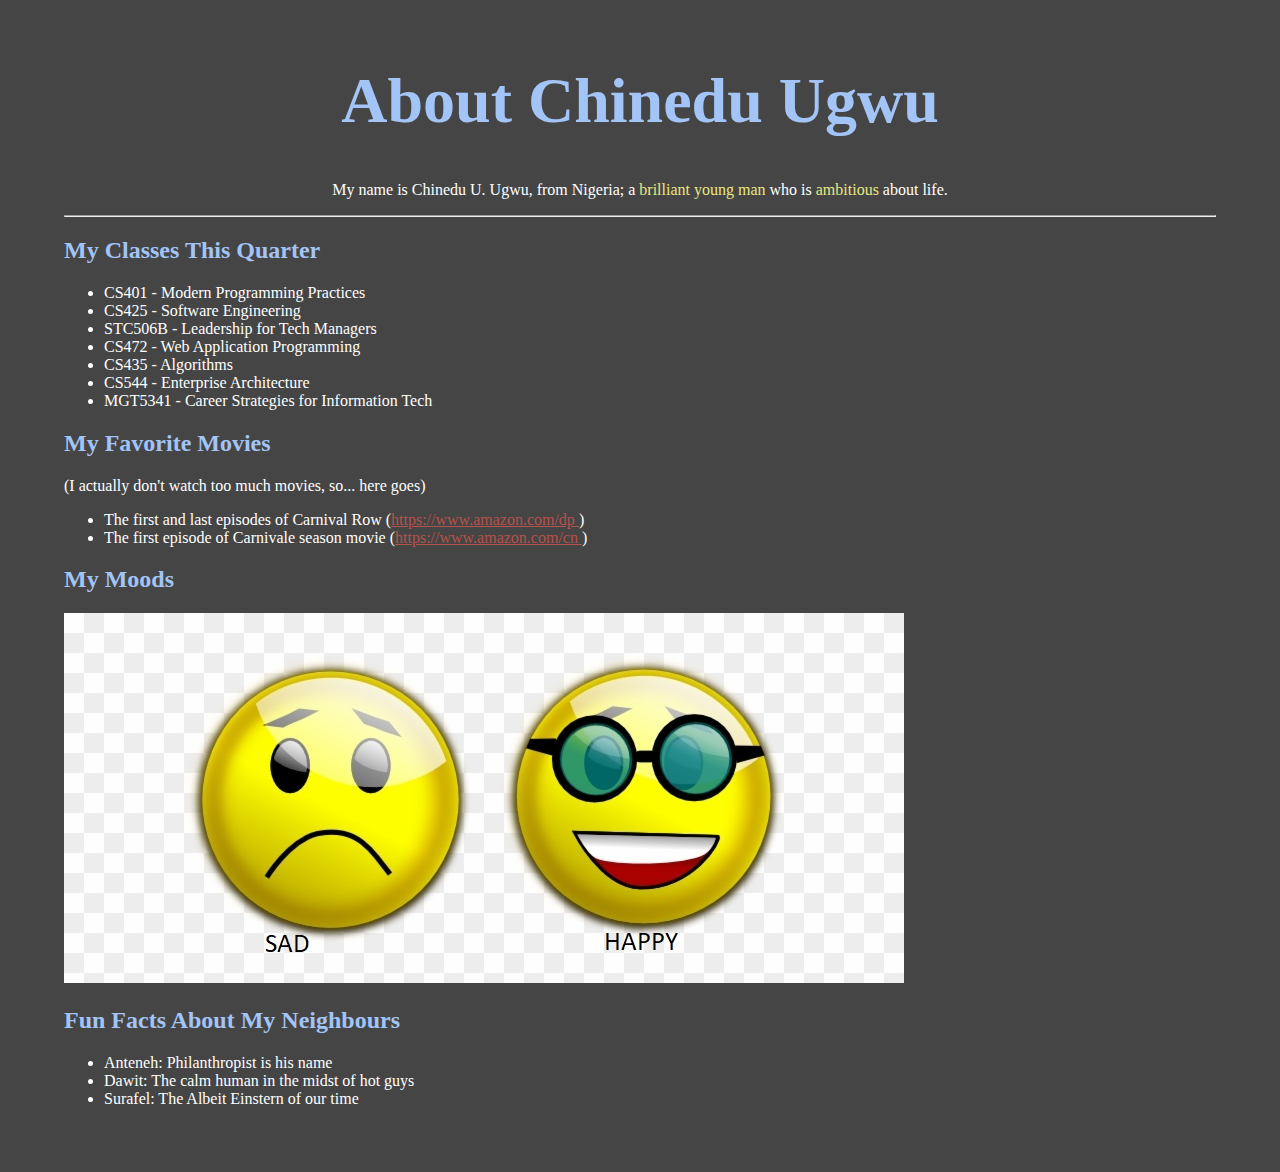
==== lab2/index.html @ b1a2d434 "lab 2 - about me page added" ====
<!DOCTYPE html>
<html lang="en">
<head>
    <meta charset="UTF-8">
   <title>About myself</title>
    <link href="lab2.css". type="text/css", rel="stylesheet">
</head>
<body>
     <header>
            <h1 class="about">About Chinedu Ugwu</h1>
            <p class="explain">My name is Chinedu U. Ugwu, from Nigeria; a <span class="quality">brilliant
                young man </span> who is <span class="quality">ambitious</span> about life.</p>
            <hr/>
     </header>
<section>
<article>
    <h2>My Classes This Quarter</h2>
    <ul>
        <li>CS401 -	Modern Programming Practices </li>
        <li>CS425 -	Software Engineering </li>
        <li>STC506B -	Leadership for Tech Managers </li>
        <li>CS472 -	Web Application Programming </li>
        <li>CS435 -	Algorithms </li>
        <li>CS544 -	Enterprise Architecture </li>
        <li>MGT5341 - Career Strategies for Information Tech </li>
    </ul>
</article>
    <article class="movie">
        <h2>My Favorite Movies</h2>
        <p class="brief">(I actually don't watch too much movies, so... here goes)</p>
        <ul>
            <li>The first and last episodes of Carnival Row
                (<a href="#">https://www.amazon.com/dp </a>) </li>
            <li>The first episode of Carnivale season movie
                (<a href="#">https://www.amazon.com/cn </a>) </li>
        </ul>
    </article>
    <article >
        <h2>My Moods</h2>
        <img src="sad-and-happy-face.png" alt="Sad and Happy faces">
    </article>
    <article>
        <h2>Fun Facts About My Neighbours</h2>
        <ul>
            <li>Anteneh: Philanthropist is his name</li>
            <li>Dawit: The calm human in the midst of hot guys </li>
            <li>Surafel: The Albeit Einstern of our time </li>
        </ul>
    </article>
</section>
<footer>

</footer>
</body>
</html>
---- lab2/lab2.css ----
body {
    margin: 0;
    margin: 5%;
    font-family: Constantia, "Times New Roman", Calibri;
    background-color: rgba(0, 0, 0, 0.73);
}

h1, h2 {
    color: #a2c4f6;

}

h1.about {
    text-align: center;
    font-size: 5vw;
}

p.explain {
    color: white;
    text-align: center;
}

p span.quality {
    color: #e9e880;
}

ul {
    color: white;
}

p.brief {
    color: white;
}

.movie a {
    color: #b4524c;
}
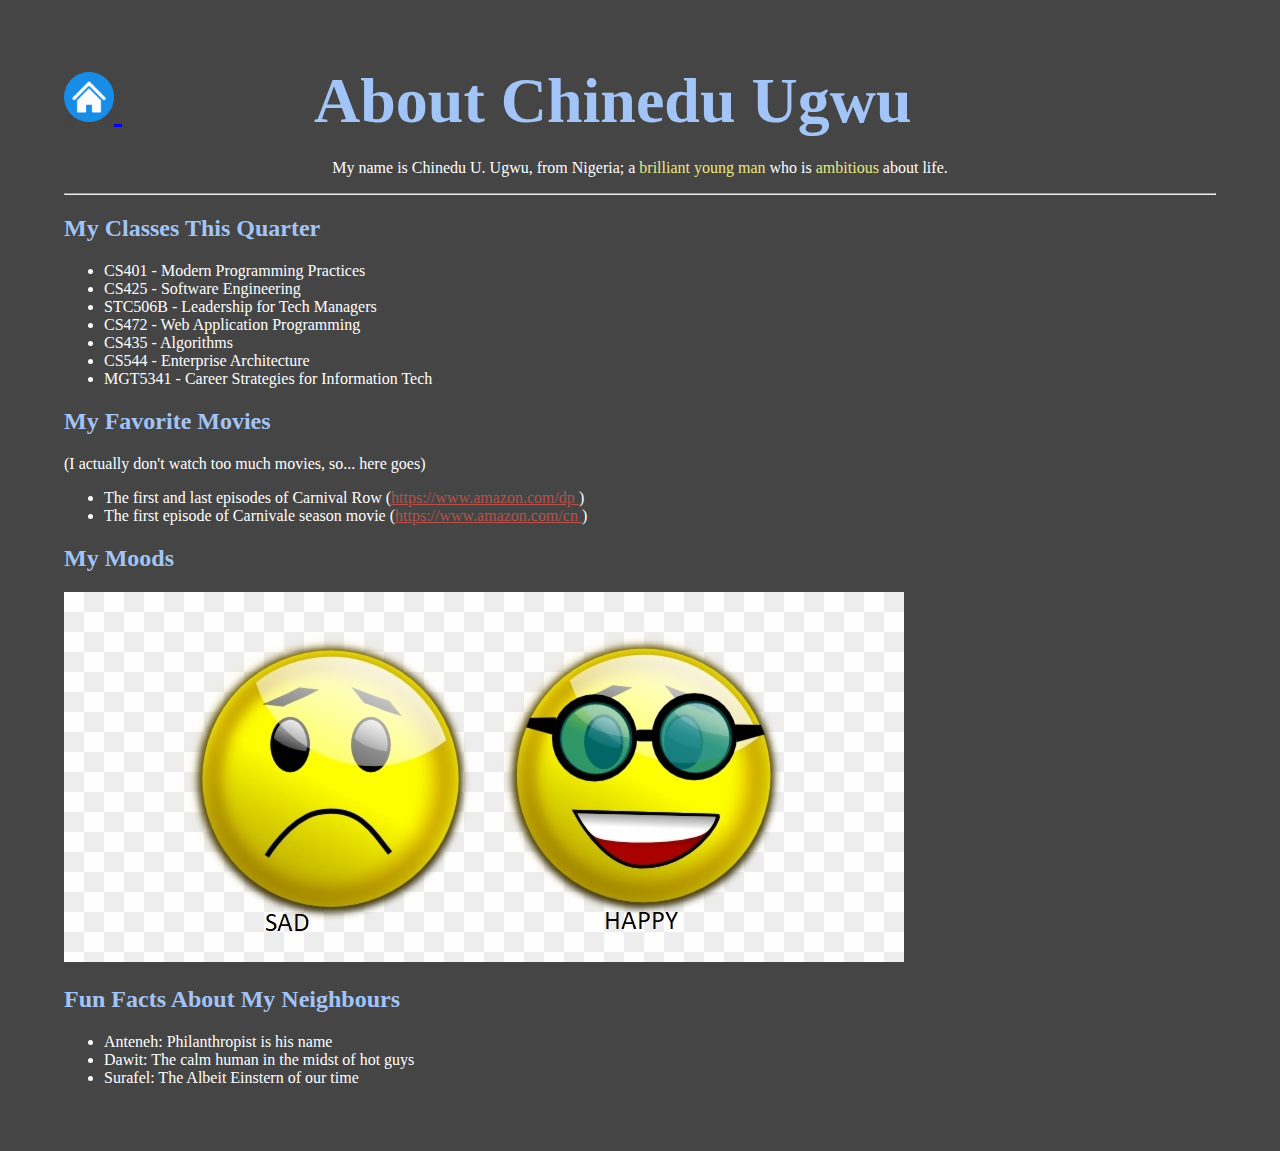
==== commit 95b0bd71: "added home icon" ====
--- a/lab2/index.html
+++ b/lab2/index.html
@@ -7,7 +7,12 @@
 </head>
 <body>
      <header>
-            <h1 class="about">About Chinedu Ugwu</h1>
+            <h1 >
+                <a class="home" href="../index.html" title="Go back to Home Page">
+                     <img src="home-Icon.png" alt="Home Page Icon" width="50" height="50">
+                </a>
+                <span class="about">About Chinedu Ugwu</span>
+            </h1>
             <p class="explain">My name is Chinedu U. Ugwu, from Nigeria; a <span class="quality">brilliant
                 young man </span> who is <span class="quality">ambitious</span> about life.</p>
             <hr/>
--- a/lab2/lab2.css
+++ b/lab2/lab2.css
@@ -11,9 +11,13 @@
 
 }
 
-h1.about {
-    text-align: center;
+h1 .about {
+    margin-left: 15vw;
     font-size: 5vw;
+}
+h1 .home {
+    text-align: left;
+    cursor: pointer;
 }
 
 p.explain {
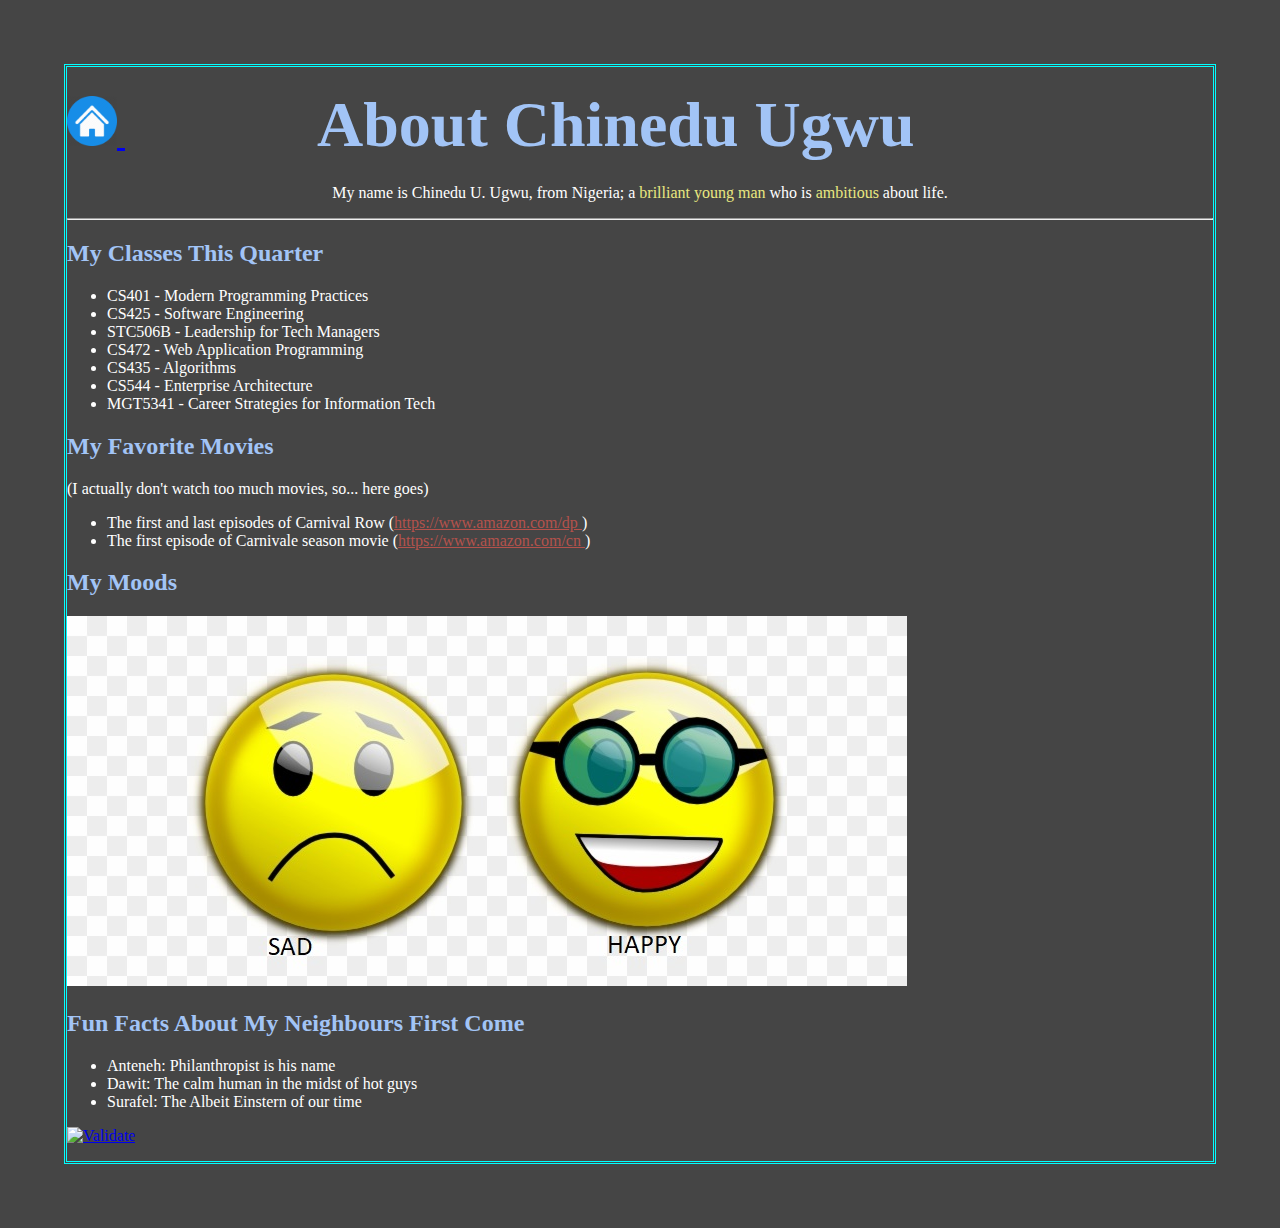
==== commit 456fba01: "added validation" ====
--- a/lab2/index.html
+++ b/lab2/index.html
@@ -44,13 +44,24 @@
         <h2>My Moods</h2>
         <img src="sad-and-happy-face.png" alt="Sad and Happy faces">
     </article>
-    <article>
+    <article class="fun">
         <h2>Fun Facts About My Neighbours</h2>
         <ul>
             <li>Anteneh: Philanthropist is his name</li>
             <li>Dawit: The calm human in the midst of hot guys </li>
             <li>Surafel: The Albeit Einstern of our time </li>
         </ul>
+
+    </article>
+
+    <article>
+        <p>
+            <a href="https://validator.w3.org/check/referer">
+                <img src=https://mumstudents.org/cs472/2013-09/images/w3c-html.png
+                     alt="Validate" />
+            </a>
+        </p>
+
     </article>
 </section>
 <footer>
--- a/lab2/lab2.css
+++ b/lab2/lab2.css
@@ -4,6 +4,8 @@
     margin: 5%;
     font-family: Constantia, "Times New Roman", Calibri;
     background-color: rgba(0, 0, 0, 0.73);
+    border-color: aqua;
+    border-style: double;
 }
 
 h1, h2 {
@@ -39,4 +41,8 @@
 
 .movie a {
     color: #b4524c;
+}
+
+article.fun h2::after {
+    content: " First Come ";
 }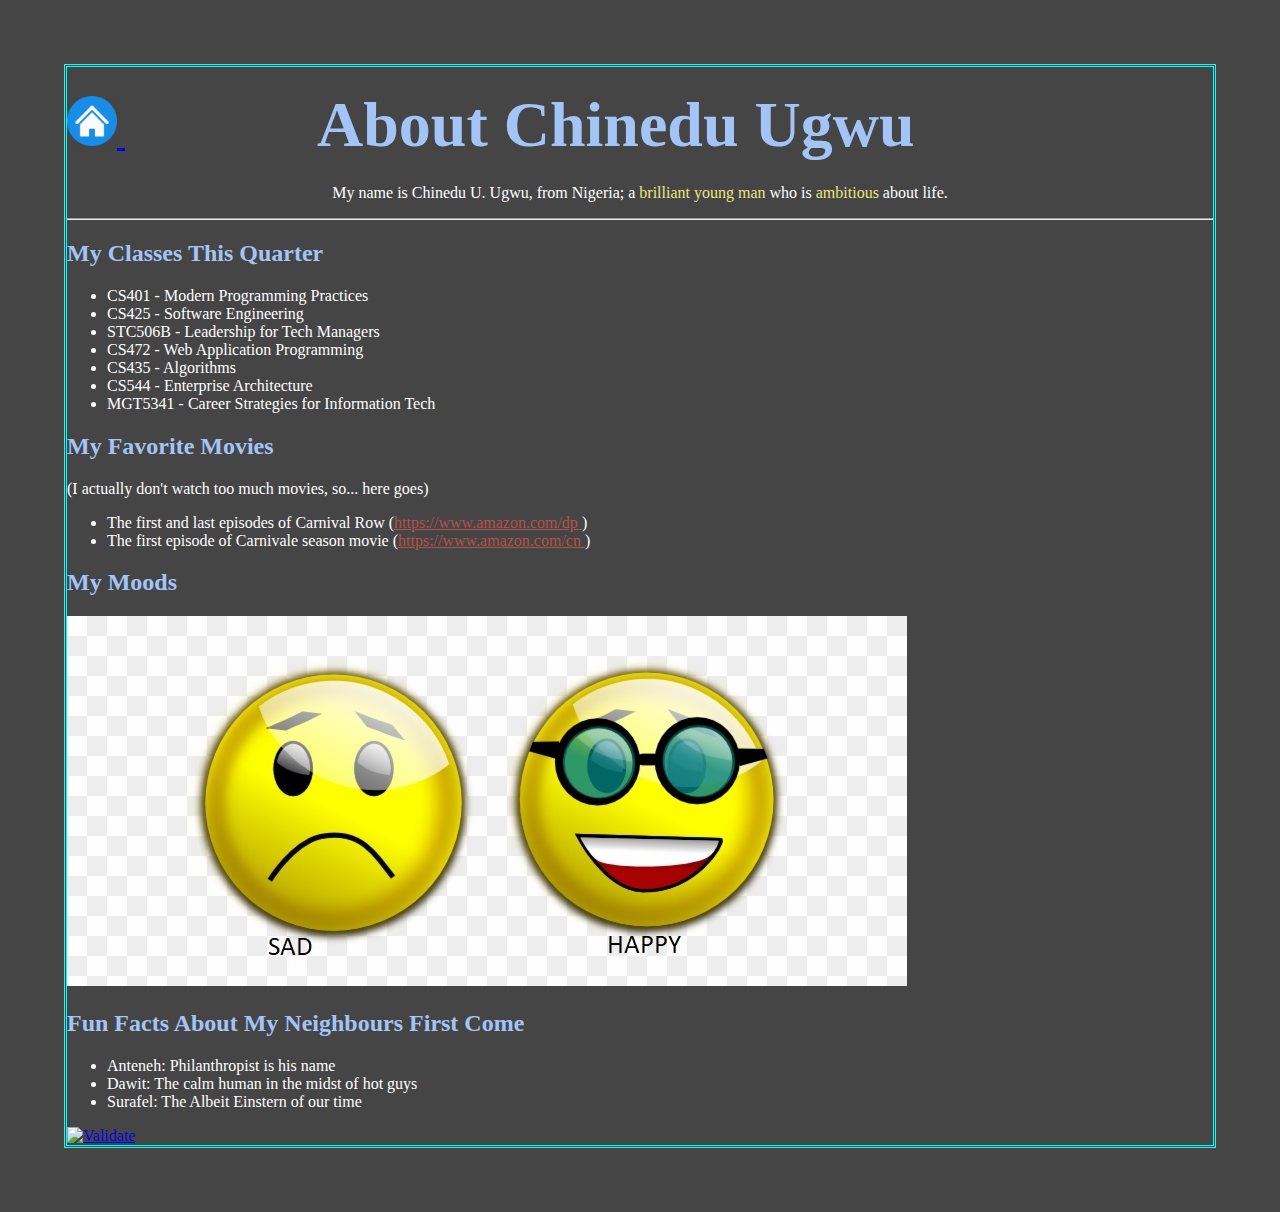
==== commit 533debee: "rectified the css mistypes" ====
--- a/lab2/index.html
+++ b/lab2/index.html
@@ -3,7 +3,7 @@
 <head>
     <meta charset="UTF-8">
    <title>About myself</title>
-    <link href="lab2.css". type="text/css", rel="stylesheet">
+    <link href="lab2.css" type="text/css" rel="stylesheet">
 </head>
 <body>
      <header>
@@ -55,12 +55,10 @@
     </article>
 
     <article>
-        <p>
             <a href="https://validator.w3.org/check/referer">
                 <img src=https://mumstudents.org/cs472/2013-09/images/w3c-html.png
                      alt="Validate" />
             </a>
-        </p>
 
     </article>
 </section>
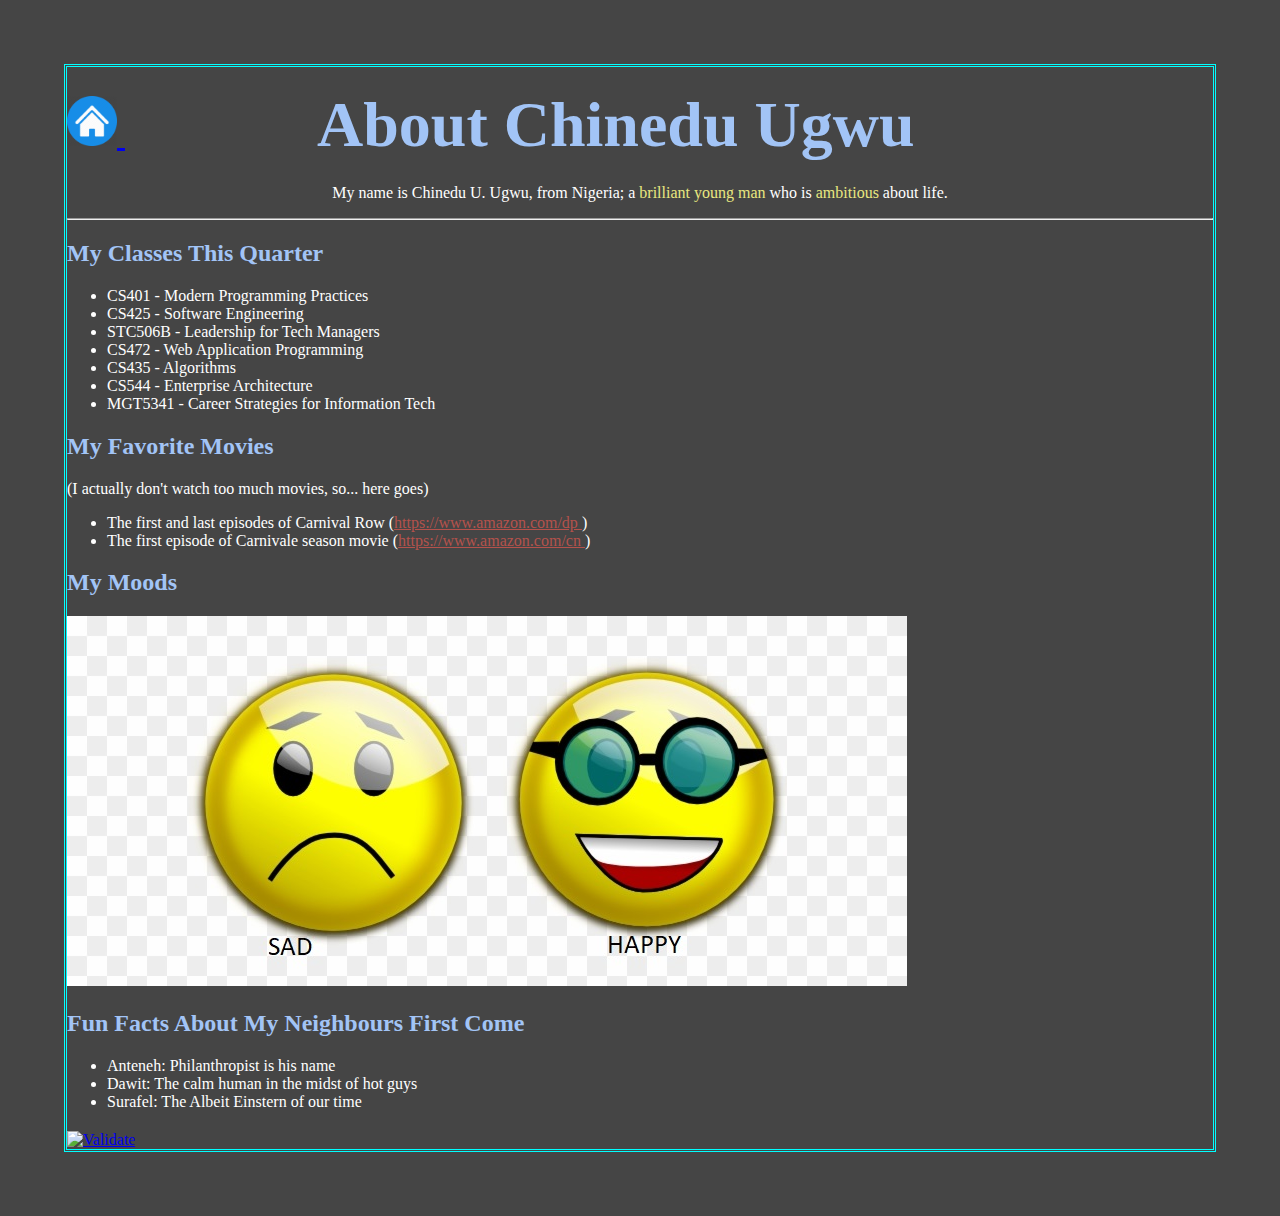
==== commit 42fcaaae: "added  h2 to section and article" ====
--- a/lab2/index.html
+++ b/lab2/index.html
@@ -18,6 +18,7 @@
             <hr/>
      </header>
 <section>
+    <h2></h2>
 <article>
     <h2>My Classes This Quarter</h2>
     <ul>
@@ -55,6 +56,7 @@
     </article>
 
     <article>
+        <h2></h2>
             <a href="https://validator.w3.org/check/referer">
                 <img src=https://mumstudents.org/cs472/2013-09/images/w3c-html.png
                      alt="Validate" />
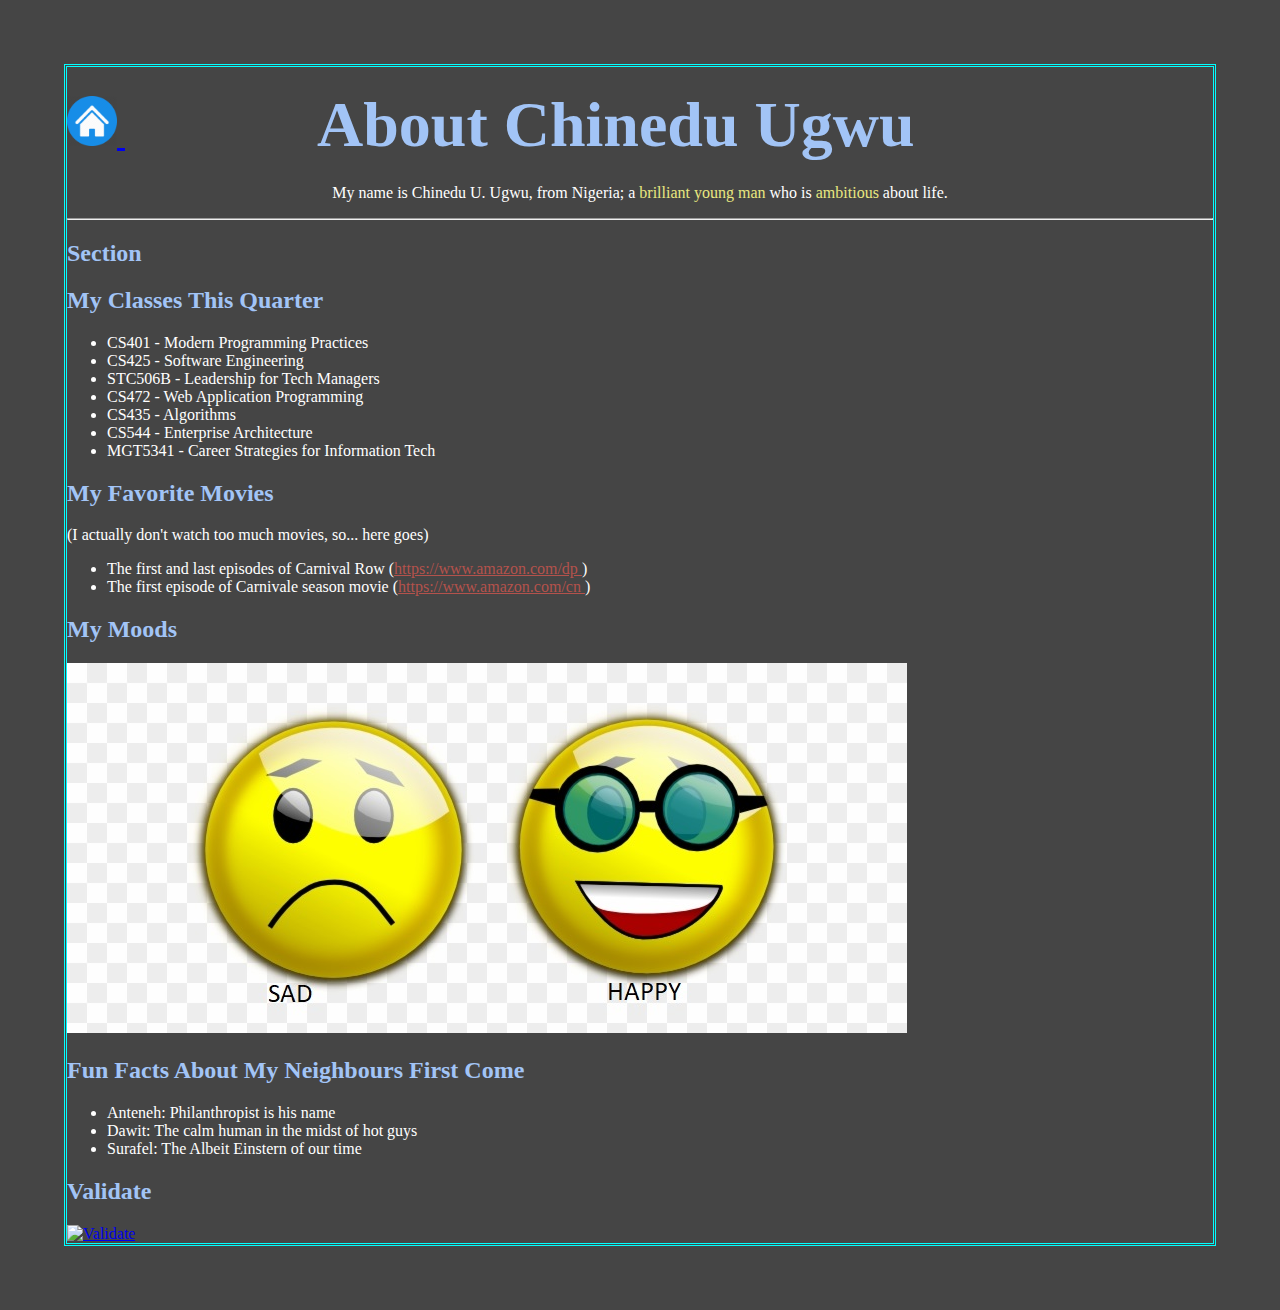
==== commit fdd83243: "added a text to h2" ====
--- a/lab2/index.html
+++ b/lab2/index.html
@@ -18,7 +18,7 @@
             <hr/>
      </header>
 <section>
-    <h2></h2>
+    <h2>Section</h2>
 <article>
     <h2>My Classes This Quarter</h2>
     <ul>
@@ -56,7 +56,7 @@
     </article>
 
     <article>
-        <h2></h2>
+        <h2>Validate</h2>
             <a href="https://validator.w3.org/check/referer">
                 <img src=https://mumstudents.org/cs472/2013-09/images/w3c-html.png
                      alt="Validate" />
